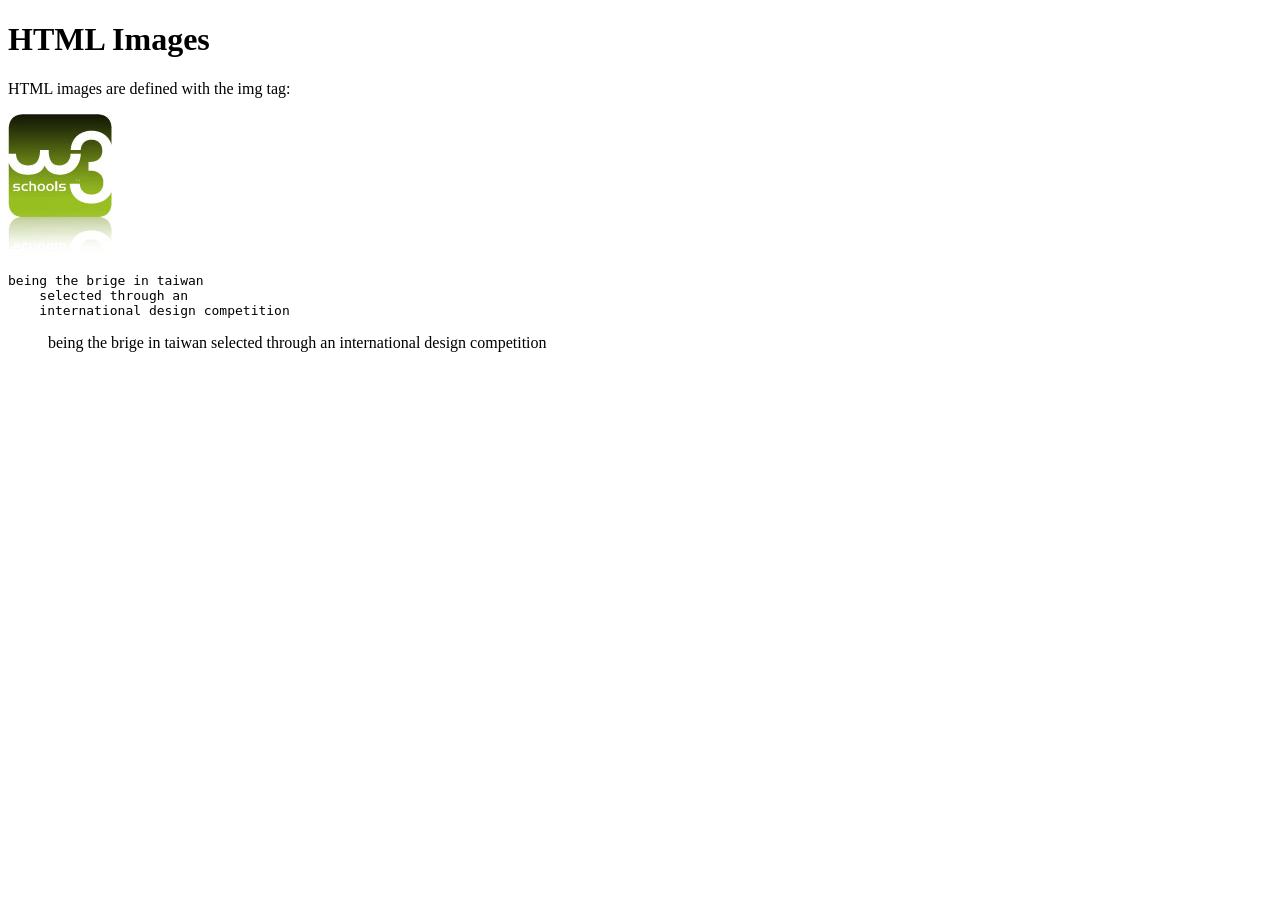
==== 1150909/index.html @ f863c9ae "Add files via upload" ====
<!DOCTYPE html>
<html>
<body>

<title>Page Title</title>
<h1>HTML Images</h1>
<p>HTML images are defined with the img tag:</p>

<img src="w3schools.jpg" alt="W3Schools.com" width="104" height="142">

<pre>
being the brige in taiwan
    selected through an
    international design competition
</pre>
<blockquote cite="https://www.w3schools.com/tAGS/tag_blockquote.asp">
being the brige in taiwan
    selected through an
    international design competition
</blockquote>
</body>
</html>
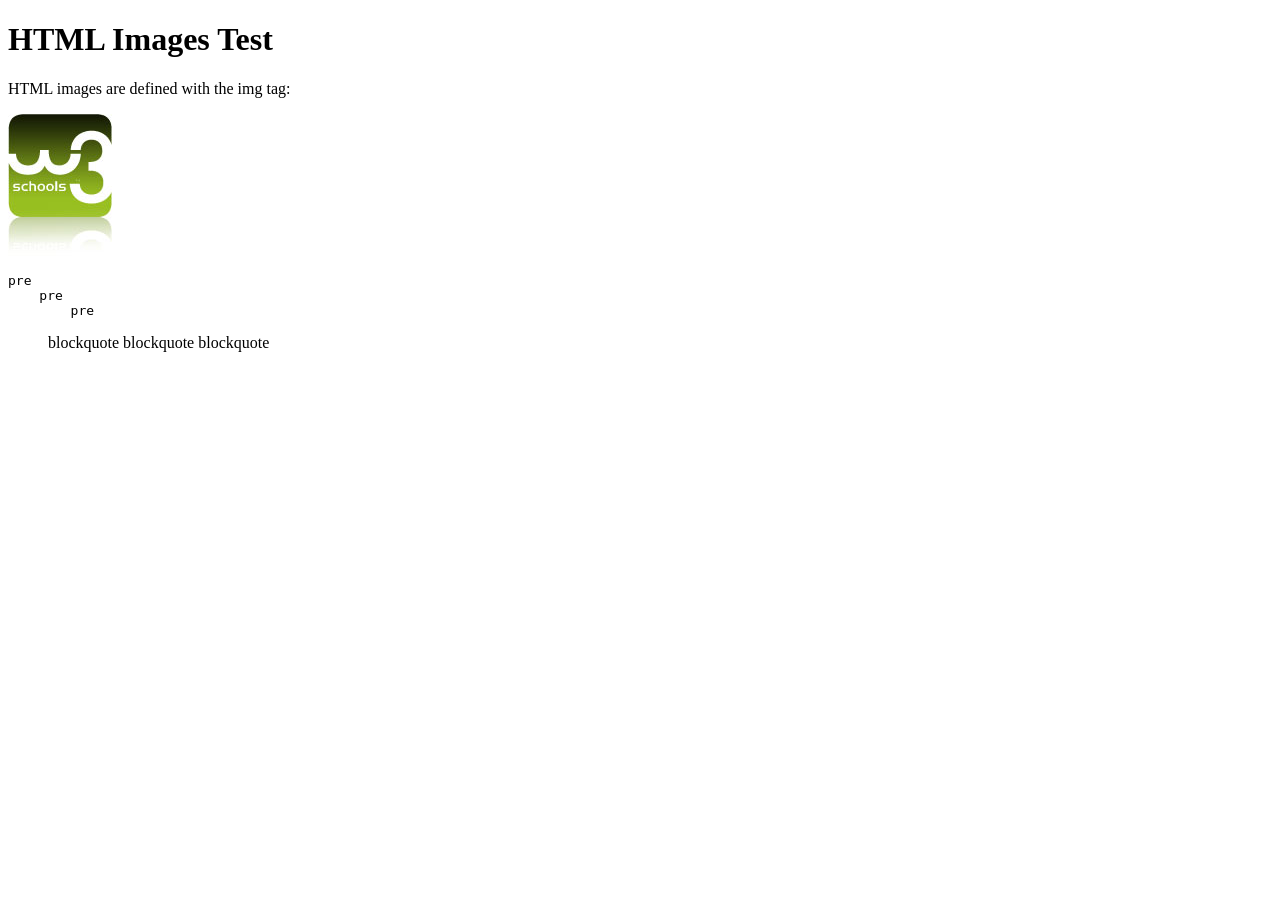
==== commit eb8d36b2: "Update index.html" ====
--- a/1150909/index.html
+++ b/1150909/index.html
@@ -2,21 +2,21 @@
 <html>
 <body>
 
-<title>Page Title</title>
-<h1>HTML Images</h1>
+<title>Page Title Test</title>
+<h1>HTML Images Test</h1>
 <p>HTML images are defined with the img tag:</p>
 
 <img src="w3schools.jpg" alt="W3Schools.com" width="104" height="142">
 
 <pre>
-being the brige in taiwan
-    selected through an
-    international design competition
+pre
+    pre
+        pre
 </pre>
 <blockquote cite="https://www.w3schools.com/tAGS/tag_blockquote.asp">
-being the brige in taiwan
-    selected through an
-    international design competition
+blockquote
+    blockquote
+        blockquote    
 </blockquote>
 </body>
-</html>+</html>
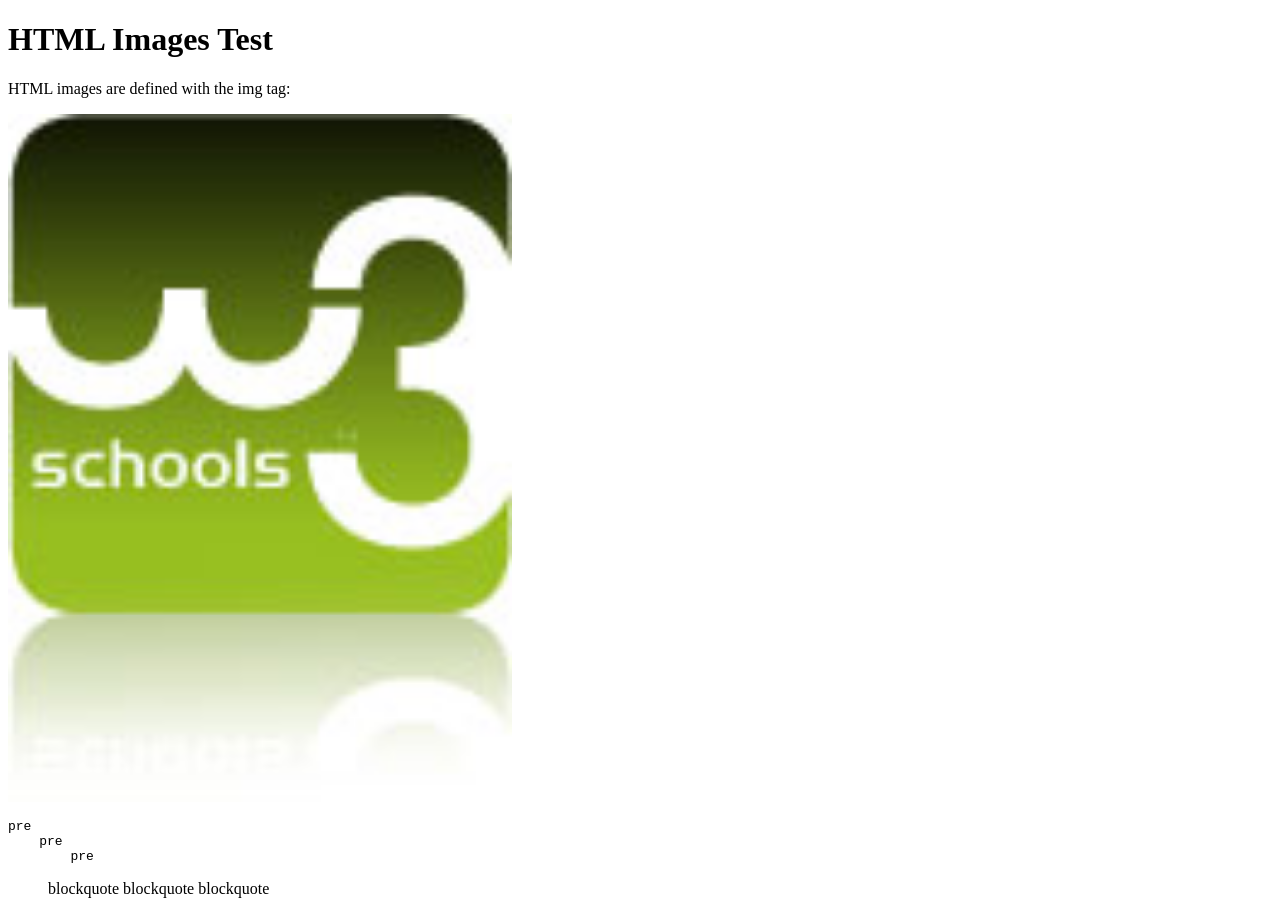
==== commit 5bdb1442: "Update index.html" ====
--- a/1150909/index.html
+++ b/1150909/index.html
@@ -6,7 +6,7 @@
 <h1>HTML Images Test</h1>
 <p>HTML images are defined with the img tag:</p>
 
-<img src="w3schools.jpg" alt="W3Schools.com" width="104" height="142">
+<img src="w3schools.jpg" alt="W3Schools.com" width="504">
 
 <pre>
 pre
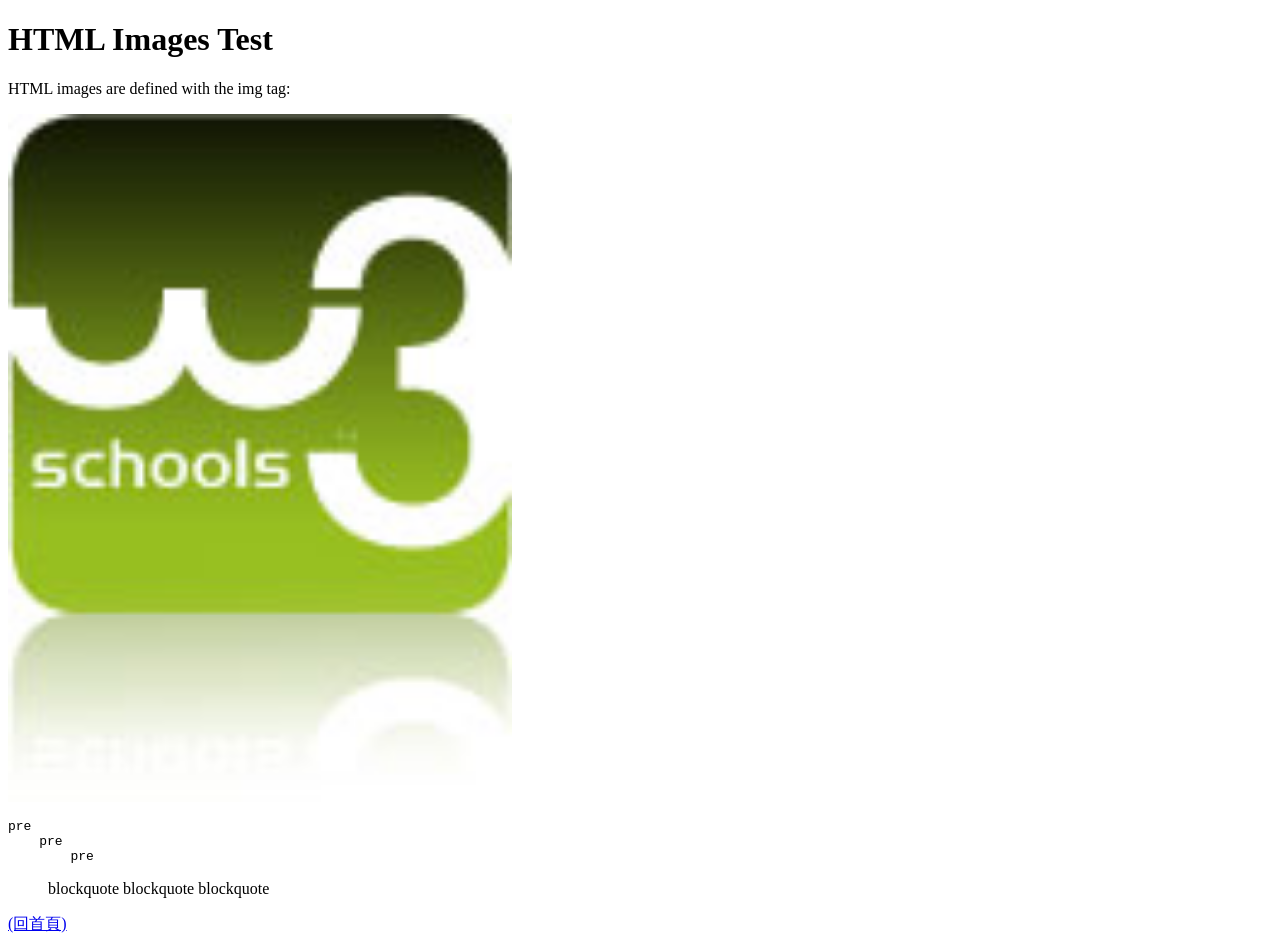
==== commit 9e14f2f3: "Update index.html" ====
--- a/1150909/index.html
+++ b/1150909/index.html
@@ -18,5 +18,6 @@
     blockquote
         blockquote    
 </blockquote>
+    <a href="https://fivevictor728.github.io/web/20260930/">(回首頁)</a>
 </body>
 </html>
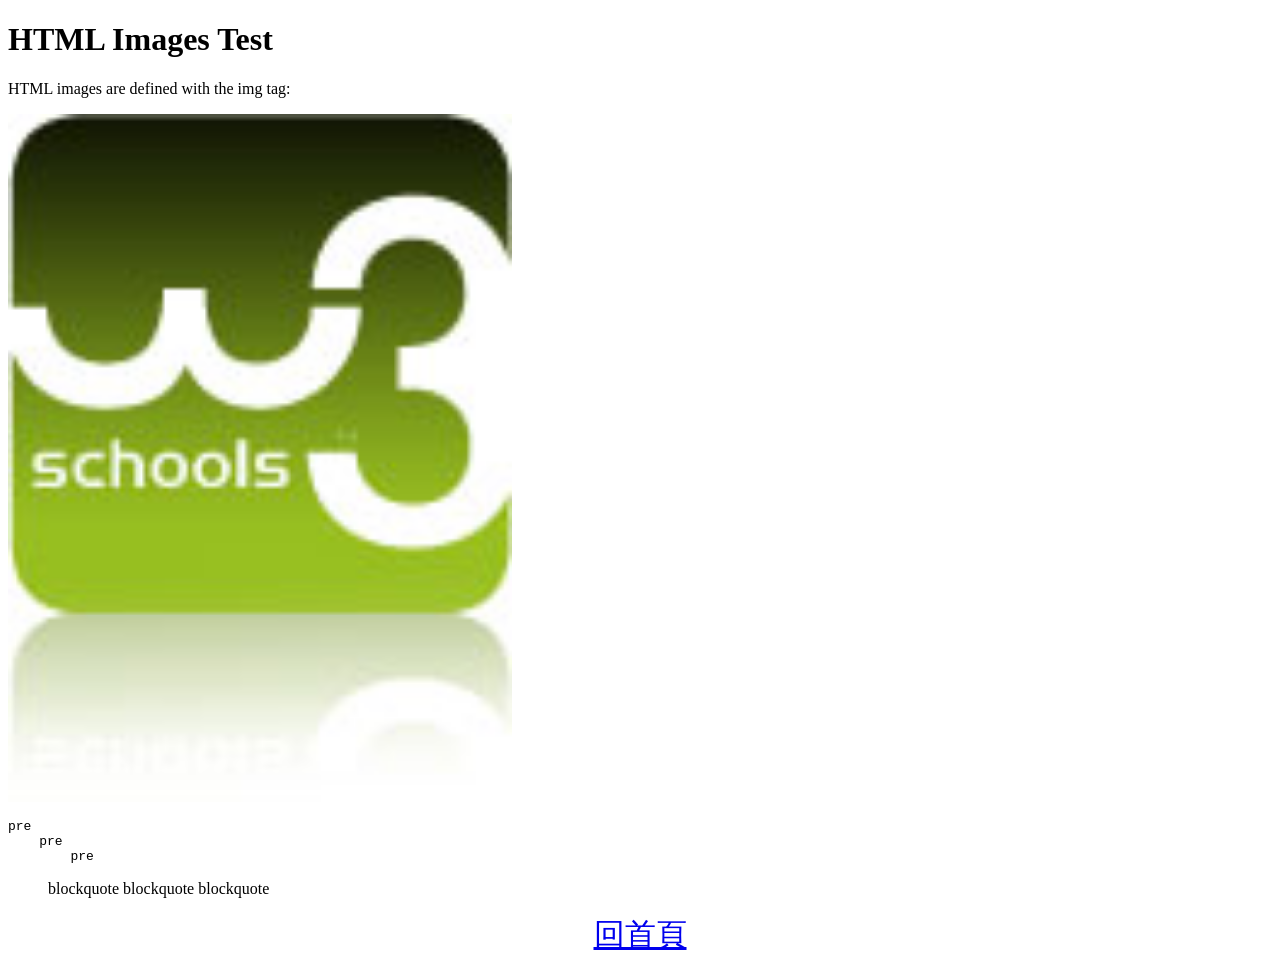
==== commit 54c04a19: "Update index.html" ====
--- a/1150909/index.html
+++ b/1150909/index.html
@@ -18,6 +18,8 @@
     blockquote
         blockquote    
 </blockquote>
-    <a href="https://fivevictor728.github.io/web/20260930/">(回首頁)</a>
+    <nav style="font-family: '標楷體', 'DFKai-SB', serif;font-size: 3cap;text-align: center;">
+        <a href="https://fivevictor728.github.io/web/20260930/">回首頁</a>
+    </nav>
 </body>
 </html>
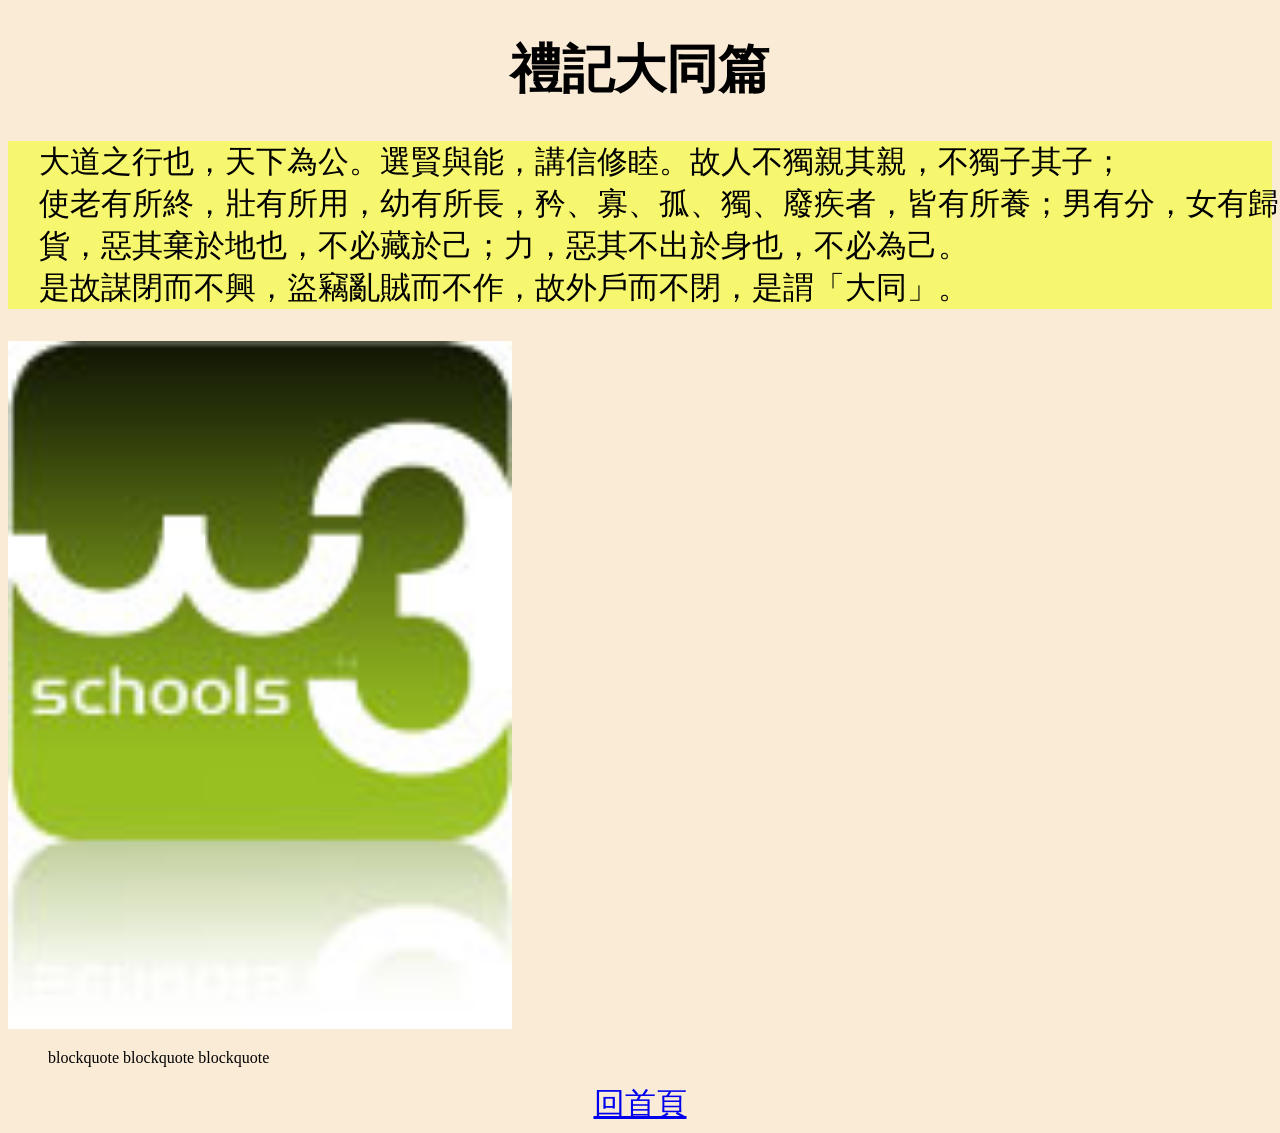
==== commit 82955a03: "Update index.html" ====
--- a/1150909/index.html
+++ b/1150909/index.html
@@ -1,18 +1,19 @@
 <!DOCTYPE html>
 <html>
-<body>
+<body style="background-color: antiquewhite;">
 
 <title>Page Title Test</title>
-<h1>HTML Images Test</h1>
-<p>HTML images are defined with the img tag:</p>
+<h1 style="font-size: 5cap;font-family: '標楷體', 'DFKai-SB', serif;text-align: center;">禮記大同篇</h1>
 
+
+<pre style="font-size: 3cap;font-family: '標楷體', 'DFKai-SB', serif;background-color: rgb(246, 246, 111);">
+    大道之行也，天下為公。選賢與能，講信修睦。故人不獨親其親，不獨子其子；
+    使老有所終，壯有所用，幼有所長，矜、寡、孤、獨、廢疾者，皆有所養；男有分，女有歸。
+    貨，惡其棄於地也，不必藏於己；力，惡其不出於身也，不必為己。
+    是故謀閉而不興，盜竊亂賊而不作，故外戶而不閉，是謂「大同」。
+</pre>
 <img src="w3schools.jpg" alt="W3Schools.com" width="504">
 
-<pre>
-pre
-    pre
-        pre
-</pre>
 <blockquote cite="https://www.w3schools.com/tAGS/tag_blockquote.asp">
 blockquote
     blockquote
